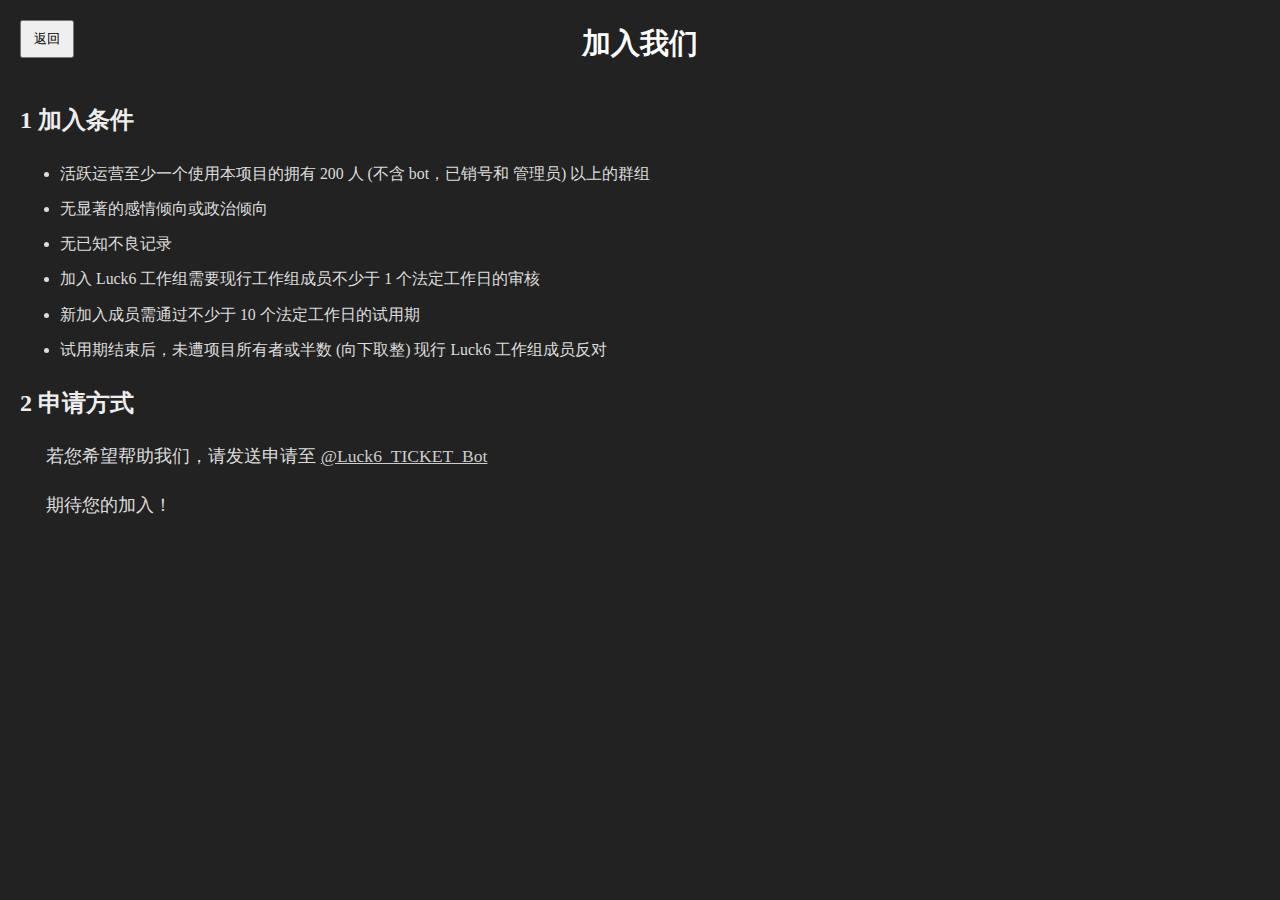
==== docs/joinus/index.html @ 6c420fb2 "joinus" ====
<html>
<head>
  <meta charset="utf-8">
  <title>加入我们</title>
  <link rel="stylesheet" type="text/css" href="./style.css">
</head>
<body style="background: #222222; ">
  <div class="header">
    <button onclick="jump('..')">返回</button>
    <span>加入我们</span>
  </div>
  <div class="content">
    <div class="part-1">
      <h2>1 加入条件</h2>
      <span>
        <ul>
          <li>活跃运营至少一个使用本项目的拥有 200 人 (不含 bot，已销号和 管理员) 以上的群组</li>
          <li>无显著的感情倾向或政治倾向</li>
          <li>无已知不良记录</li>
          <li>加入 Luck6 工作组需要现行工作组成员不少于 1 个法定工作日的审核</li>
          <li>新加入成员需通过不少于 10 个法定工作日的试用期</li>
          <li>试用期结束后，未遭项目所有者或半数 (向下取整) 现行 Luck6 工作组成员反对</li>
        </ul>
      </span>
    </div>
    <div class="part-2">
      <h2>2 申请方式</h2>
      <span>&nbsp;&nbsp;&nbsp;&nbsp;&nbsp;
        若您希望帮助我们，请发送申请至 <a href="https://t.me/Luck6_TICKET_Bot" target="_blank">@Luck6_TICKET_Bot</a>
        <pre></pre>&nbsp;&nbsp;&nbsp;&nbsp;&nbsp;
        期待您的加入！</span>
    </div>
  </div>
</body>
<script src="../global.js"></script>
<script src="./script.js"></script>
</html>
---- docs/joinus/style.css ----
* {
  box-sizing: border-box;
}
body {
  margin: 0;
}
.header {
  height: auto;
  margin: 20px;
  position: relative;
}
.header button {
  padding: 8px;
  padding-left: 12px;
  padding-right: 12px;
  position: absolute;
  left: 0;
  top: 0;
}
.header span {
  color: white;
  position: absolute;
  left: 50%;
  margin-top: 4px;
  font-size: 1.8em;
  transform: translateX(-50%);
  font-weight: bolder;
}
.content {
  width: 80%;
  padding: 20px;
  padding-top: 64px;
}
.content h2 {
  color: #eeeeee;
}
.content p, .content span {
  color: #dddddd;
  font-size: 1.1em;
  line-height: 200%;
}
.content li {
  font-size: 0.9em;
}
a {
  color: #cccccc;
  text-decoration: underline;
}
a:active {
  color: #444444;
  text-decoration: none;
}
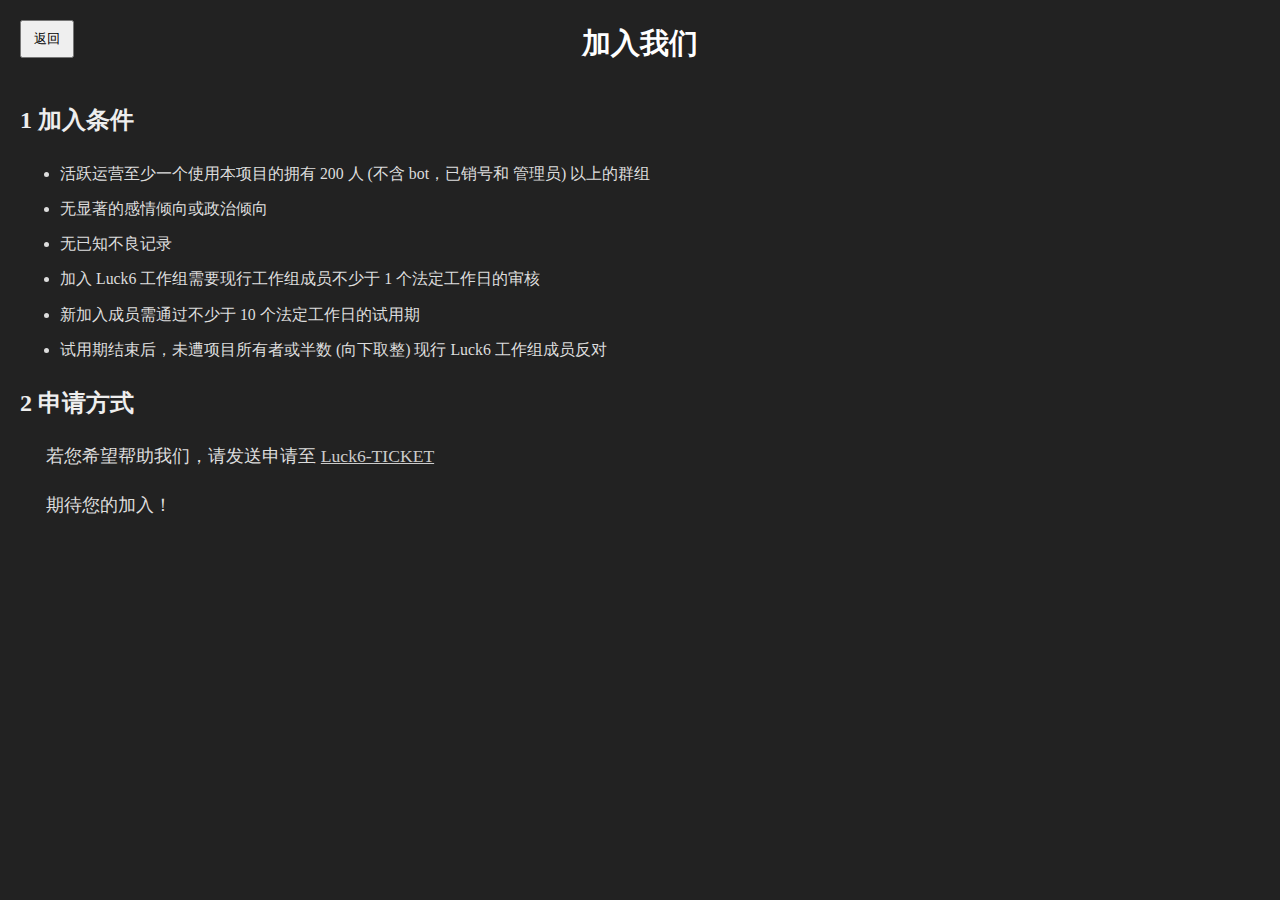
==== commit 8135b934: "update" ====
--- a/docs/joinus/index.html
+++ b/docs/joinus/index.html
@@ -26,7 +26,7 @@
     <div class="part-2">
       <h2>2 申请方式</h2>
       <span>&nbsp;&nbsp;&nbsp;&nbsp;&nbsp;
-        若您希望帮助我们，请发送申请至 <a href="https://t.me/Luck6_TICKET_Bot" target="_blank">@Luck6_TICKET_Bot</a>
+        若您希望帮助我们，请发送申请至 <a href="https://t.me/Luck6_TICKET_Bot" target="_blank">Luck6-TICKET</a>
         <pre></pre>&nbsp;&nbsp;&nbsp;&nbsp;&nbsp;
         期待您的加入！</span>
     </div>
